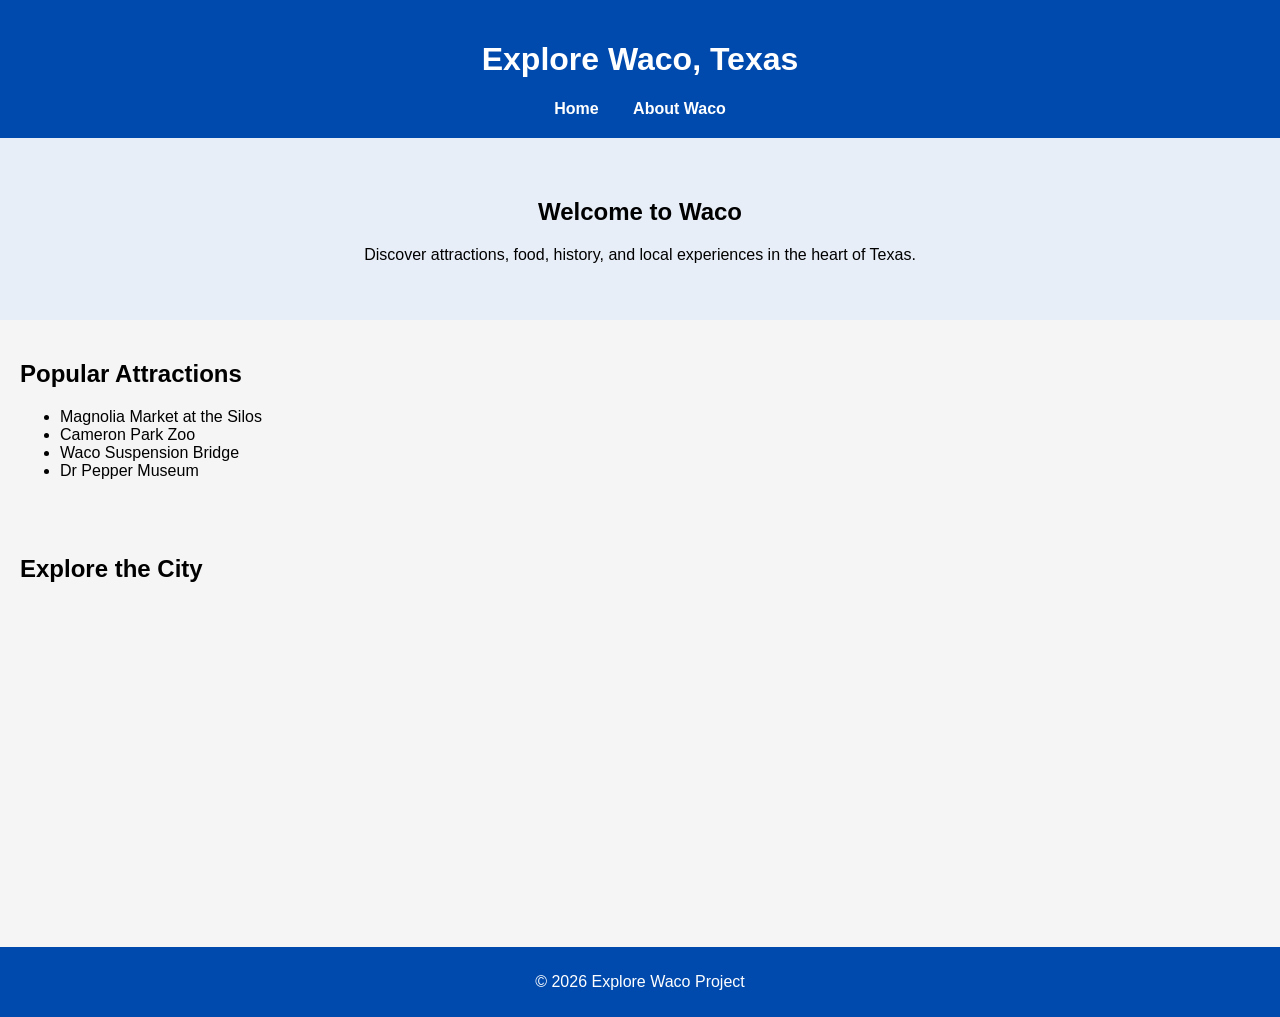
==== index.html @ 352a0456 "Create index.html for Explore Waco project Initial HTML structure for the Explore Waco project, incl" ====
<!DOCTYPE html>
<html lang="en">
<head>
    <meta charset="UTF-8">
    <meta name="viewport" content="width=device-width, initial-scale=1.0">
    <title>Explore Waco, Texas</title>
    <link rel="stylesheet" href="style.css">
</head>
<body>

<header>
    <h1>Explore Waco, Texas</h1>
    <nav>
        <a href="index.html">Home</a>
        <a href="about.html">About Waco</a>
    </nav>
</header>

<section class="hero">
    <h2>Welcome to Waco</h2>
    <p>Discover attractions, food, history, and local experiences in the heart of Texas.</p>
</section>

<section class="attractions">
    <h2>Popular Attractions</h2>
    <ul>
        <li>Magnolia Market at the Silos</li>
        <li>Cameron Park Zoo</li>
        <li>Waco Suspension Bridge</li>
        <li>Dr Pepper Museum</li>
    </ul>
</section>

<section class="map">
    <h2>Explore the City</h2>
    <iframe 
        src="https://www.google.com/maps/embed?pb=!1m18!1m12!1m3!1d3341.676...etc"
        width="100%" height="300" style="border:0;" allowfullscreen="">
    </iframe>
</section>

<footer>
    <p>© 2026 Explore Waco Project</p>
</footer>

</body>
</html>
---- style.css ----
body {
    font-family: Arial, sans-serif;
    margin: 0;
    padding: 0;
    background: #f5f5f5;
}

header {
    background: #004aad;
    color: white;
    padding: 20px;
    text-align: center;
}

nav a {
    color: white;
    margin: 0 15px;
    text-decoration: none;
    font-weight: bold;
}

.hero {
    background: #e8eef7;
    padding: 40px;
    text-align: center;
}

section {
    padding: 20px;
}

footer {
    background: #004aad;
    color: white;
    text-align: center;
    padding: 10px;
    margin-top: 20px;
}

@media (max-width: 600px) {
    nav a {
        display: block;
        margin: 10px 0;
    }
}
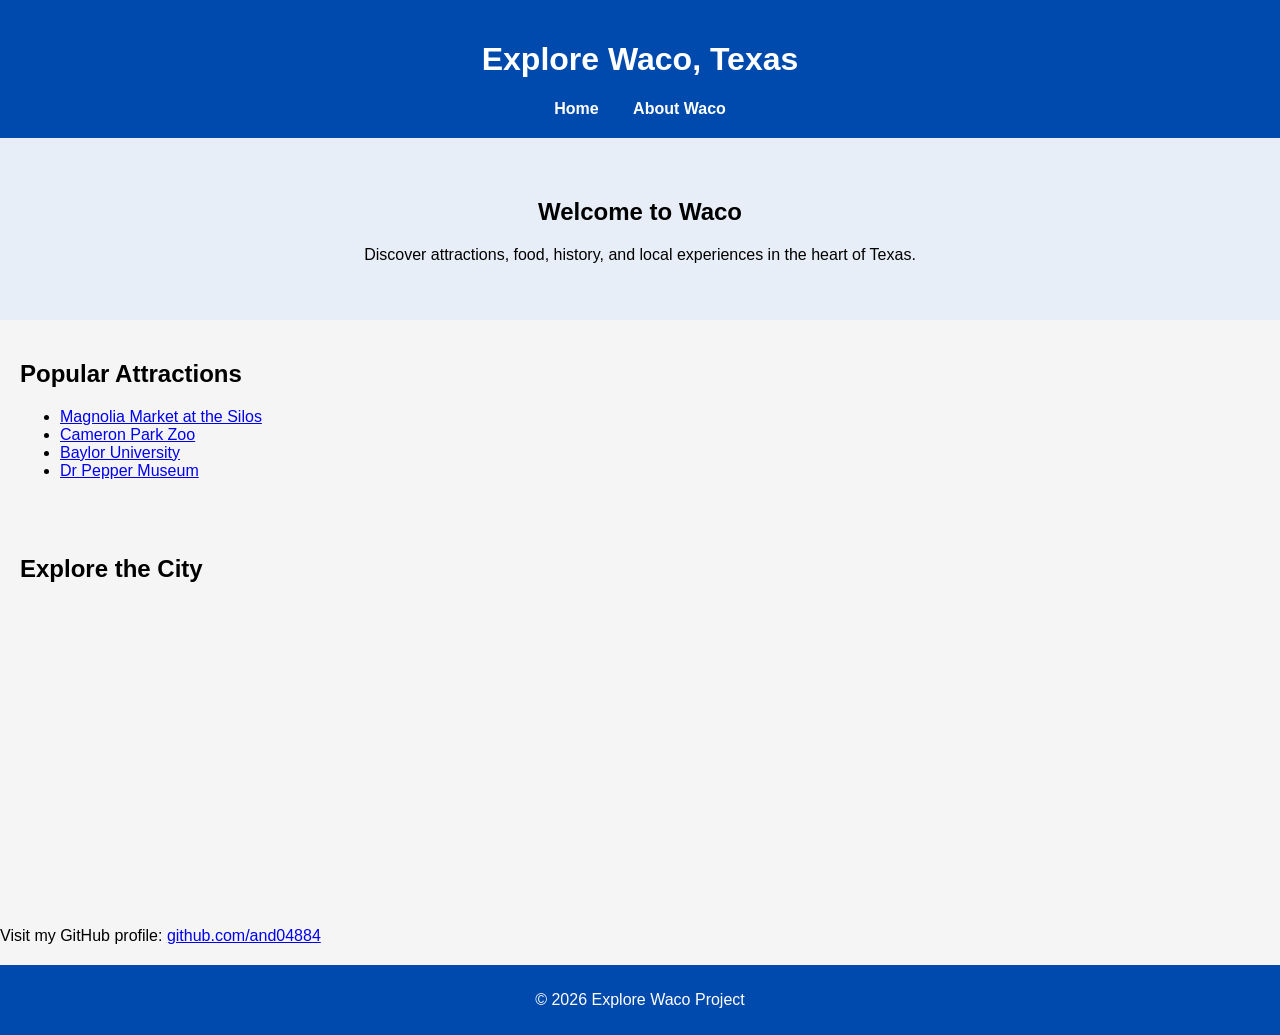
==== commit 444b71d2: "Add links to attractions and GitHub profile Updated attraction list to include links and added GitHu" ====
--- a/index.html
+++ b/index.html
@@ -24,10 +24,10 @@
 <section class="attractions">
     <h2>Popular Attractions</h2>
     <ul>
-        <li>Magnolia Market at the Silos</li>
-        <li>Cameron Park Zoo</li>
-        <li>Waco Suspension Bridge</li>
-        <li>Dr Pepper Museum</li>
+        <li><a href="https://magnolia.com/pages/visit">Magnolia Market at the Silos</a></li>
+        <li><a href="https://www.cameronparkzoo.com/">Cameron Park Zoo</a></li>
+        <li><a href="https://www.baylor.edu/">Baylor University</a></li>
+        <li><a href="https://drpeppermuseum.com/">Dr Pepper Museum</a></li>
     </ul>
 </section>
 
@@ -38,6 +38,8 @@
         width="100%" height="300" style="border:0;" allowfullscreen="">
     </iframe>
 </section>
+Visit my GitHub profile: 
+        <a href="https://github.com/and04884" target="_blank">github.com/and04884</a>
 
 <footer>
     <p>© 2026 Explore Waco Project</p>
